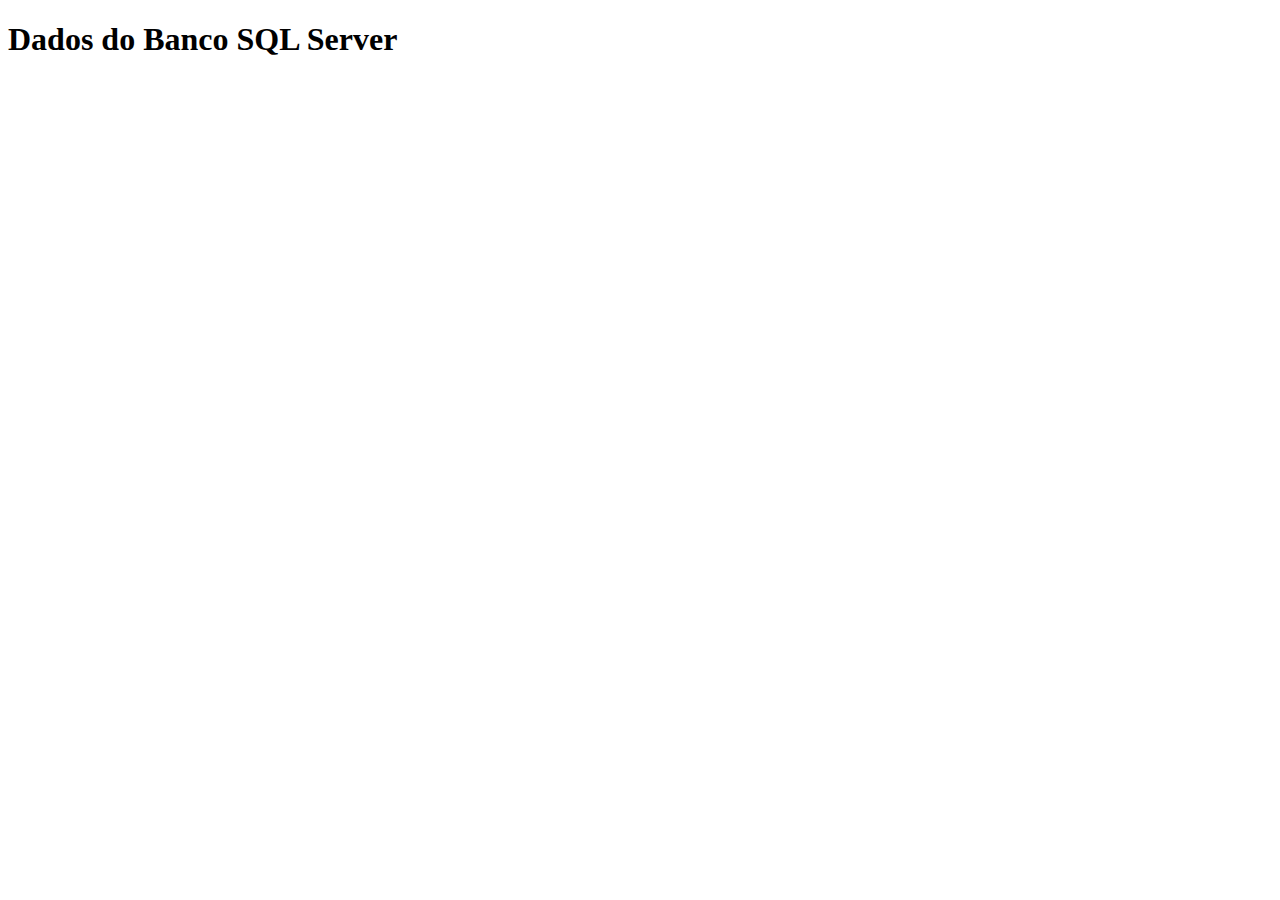
==== vvvebjs/index.html @ c379c691 "#" ====
<!DOCTYPE html>
<html lang="en">
<head>
    <meta charset="UTF-8">
    <title>Dashboard VVWEB + SQL Server</title>
</head>
<body>
    <h1>Dados do Banco SQL Server</h1>
    <div id="dados"></div>

    <script>
    fetch('http://localhost:8000/exibir_dados.php')
      .then(response => response.json())
      .then(data => {
          let html = '';
          data.forEach(item => {
              html += `ID: ${item.registro}`;
          });
          document.getElementById('dados').innerHTML = html;
      })
      .catch(err => console.error("Erro ao carregar dados: ", err));
    </script>
</body>
</html>
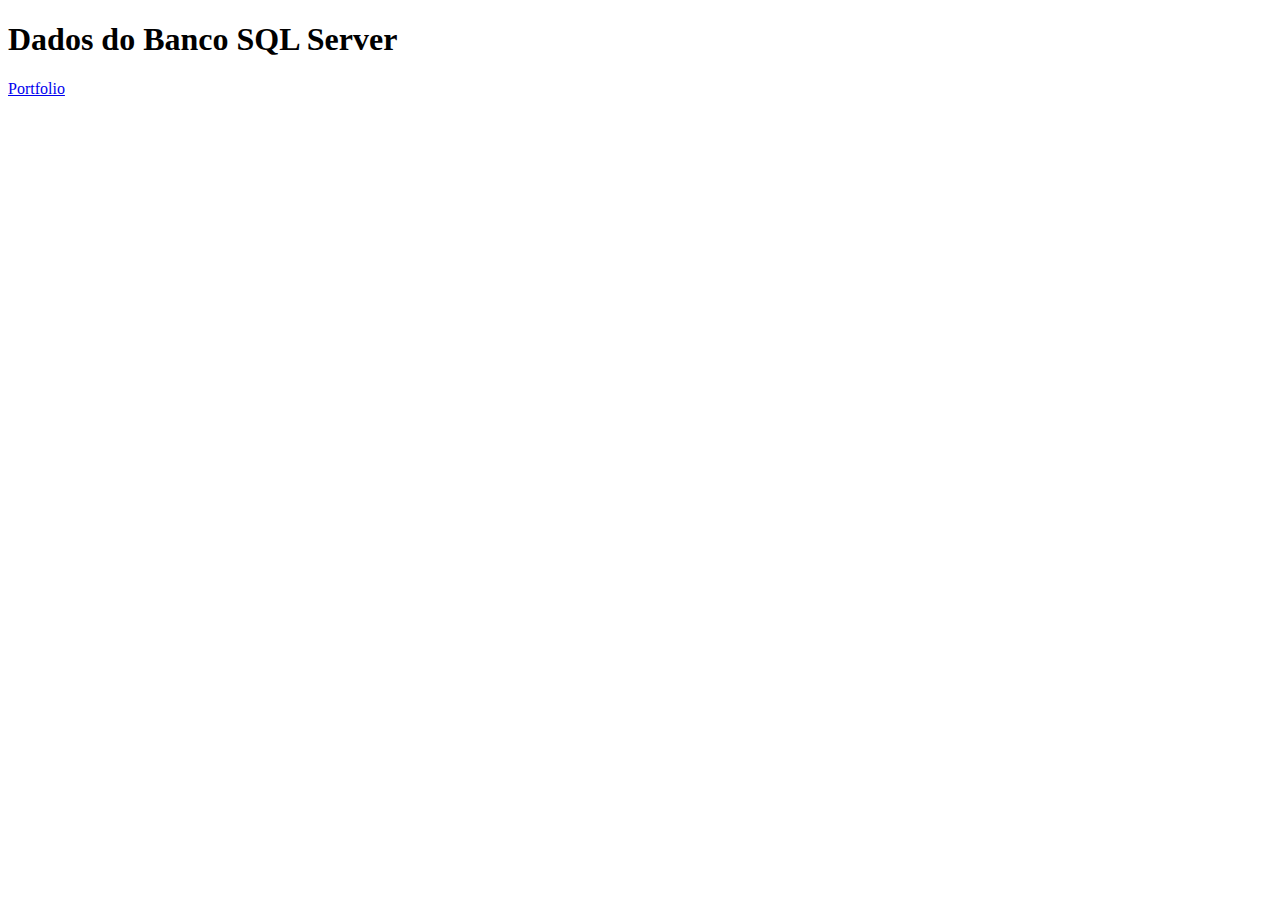
==== commit 9c671d4f: "Correção de imagem," ====
--- a/vvvebjs/index.html
+++ b/vvvebjs/index.html
@@ -7,6 +7,7 @@
 <body>
     <h1>Dados do Banco SQL Server</h1>
     <div id="dados"></div>
+    <p><a href="Portfolio.html">Portfolio</a></p>
 
     <script>
     fetch('http://localhost:8000/exibir_dados.php')
